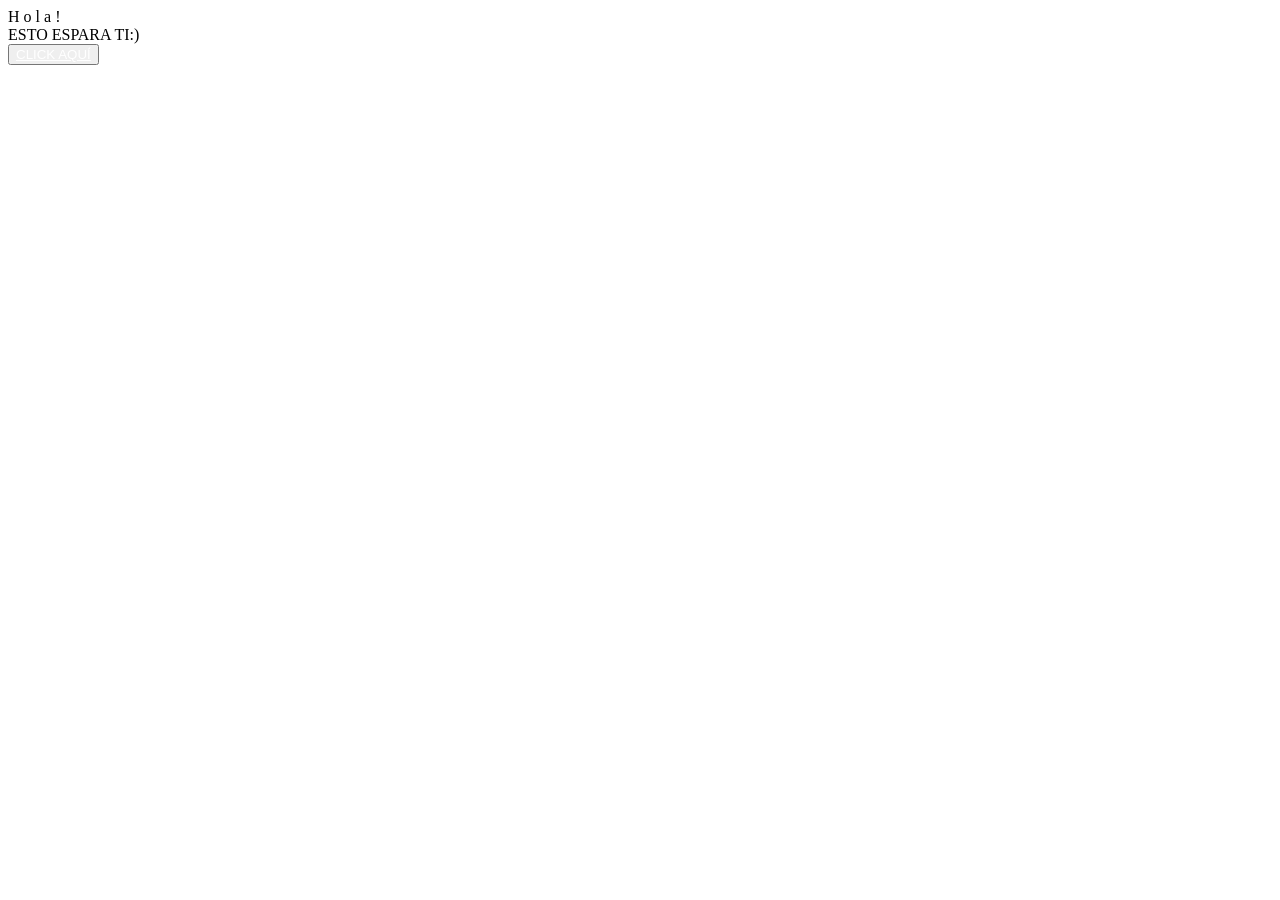
==== index.html @ ba3b5cb7 "first commit" ====
<!DOCTYPE html>
<html lang="es">

<head>
    <meta charset="UTF-8">
    <meta http-equiv="X-UA-Compatible" content="IE=edge">
    <meta name="viewport" content="width=device-width, initial-scale=1.0">
    <link rel="stylesheet" href="css/style.css">
    <link rel="icon" href="img/flowers.png" type="image/x-icon">
    <title>Flowers</title>
</head>

<body>
    <div class="greetings">
        <span>H</span>
        <span>o</span>
        <span>l</span>
        <span>a</span>
        <span>!</span>
    </div>
    <div class="description">
        <span>ESTO ESPARA TI:)</span>
    </div>
    <div class="button">
        <button class="botones">
            <a href="flower.html" style="color: #fff;">CLICK AQUÍ</a>
        </button>
    </div>

</body>

</html>
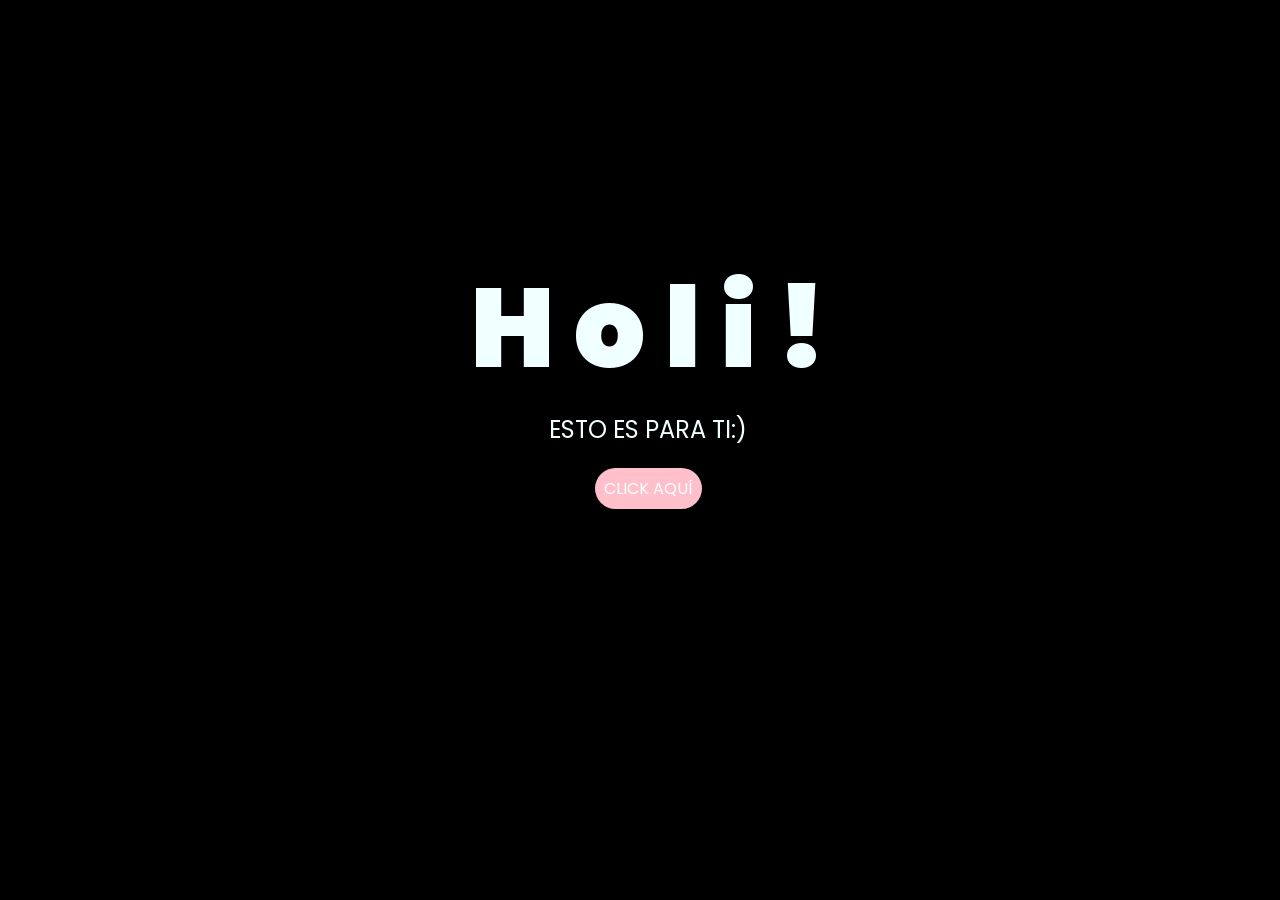
==== commit 4a665074: "otro commit" ====
--- a/index.html
+++ b/index.html
@@ -15,11 +15,11 @@
         <span>H</span>
         <span>o</span>
         <span>l</span>
-        <span>a</span>
+        <span>i</span>
         <span>!</span>
     </div>
     <div class="description">
-        <span>ESTO ESPARA TI:)</span>
+        <span>ESTO ES PARA TI:)</span>
     </div>
     <div class="button">
         <button class="botones">
--- a/css/style.css
+++ b/css/style.css
@@ -0,0 +1,97 @@
+@import url('https://fonts.googleapis.com/css2?family=Poppins:ital,wght@0,500;1,900&display=swap');
+*{
+    font-family: 'Poppins',cursive;
+}
+body{
+    color: azure;
+    width: 100%;
+    height: 82vh;
+    display: flex;
+    flex-direction: column;
+    align-items: center;
+    justify-content: center;
+    background-color: black;
+    /* padding-top: -30; */
+}
+
+.botones{
+    padding: 9px;
+    border-radius: 80px;
+    background-color: transparent;
+    border: none;
+}
+
+.botones a{
+    background-color: pink;
+    padding: 9px;
+    border-radius: 80px;
+    -webkit-border-radius: 80px;
+    -moz-border-radius: 80px;
+    -ms-border-radius: 80px;
+    -o-border-radius: 80px;
+
+}
+
+.botones a:focus{
+    background-color: rgb(50, 194, 194);
+}
+
+.greetings{
+    font-size: 7rem;
+    font-weight: 900;
+}
+.greetings > span{
+    animation: glow 2.5s ease-in-out infinite;
+}
+@keyframes glow{
+    0%, 100%{
+        color: #fff;
+        text-shadow: 0 0 12px #39c6d6, 0 0 50px #39c6d6, 0 0 100px #39c6d6;
+    }
+    10%, 90%{
+        color: #111;
+        text-shadow: none;
+    }
+}
+.greetings > span:nth-child(2){
+    animation-delay: .2s ;
+}
+.greetings > span:nth-child(3){
+    animation-delay: .4s ;
+}
+.greetings > span:nth-child(4){
+    animation-delay: .6s;
+}
+.greetings > span:nth-child(5){
+    animation-delay: .8s;
+}
+.greetings > span:nth-child(6){
+    animation-delay: 1s;
+}
+
+.description{
+    font-size: 1.5rem;
+    margin-bottom: 20px;
+}
+
+.button a{
+    text-decoration: none;
+    font-size: 1rem;
+    color: #111;
+}
+
+@media screen and (max-width:574px){
+    .greetings{
+        display: block;
+        font-size: 4rem;
+        font-weight: 800;
+        text-align: center;
+    }
+    .description{
+        font-size: 2rem;
+    }
+    
+    .button a{
+        font-size: 1rem;
+    }
+}
